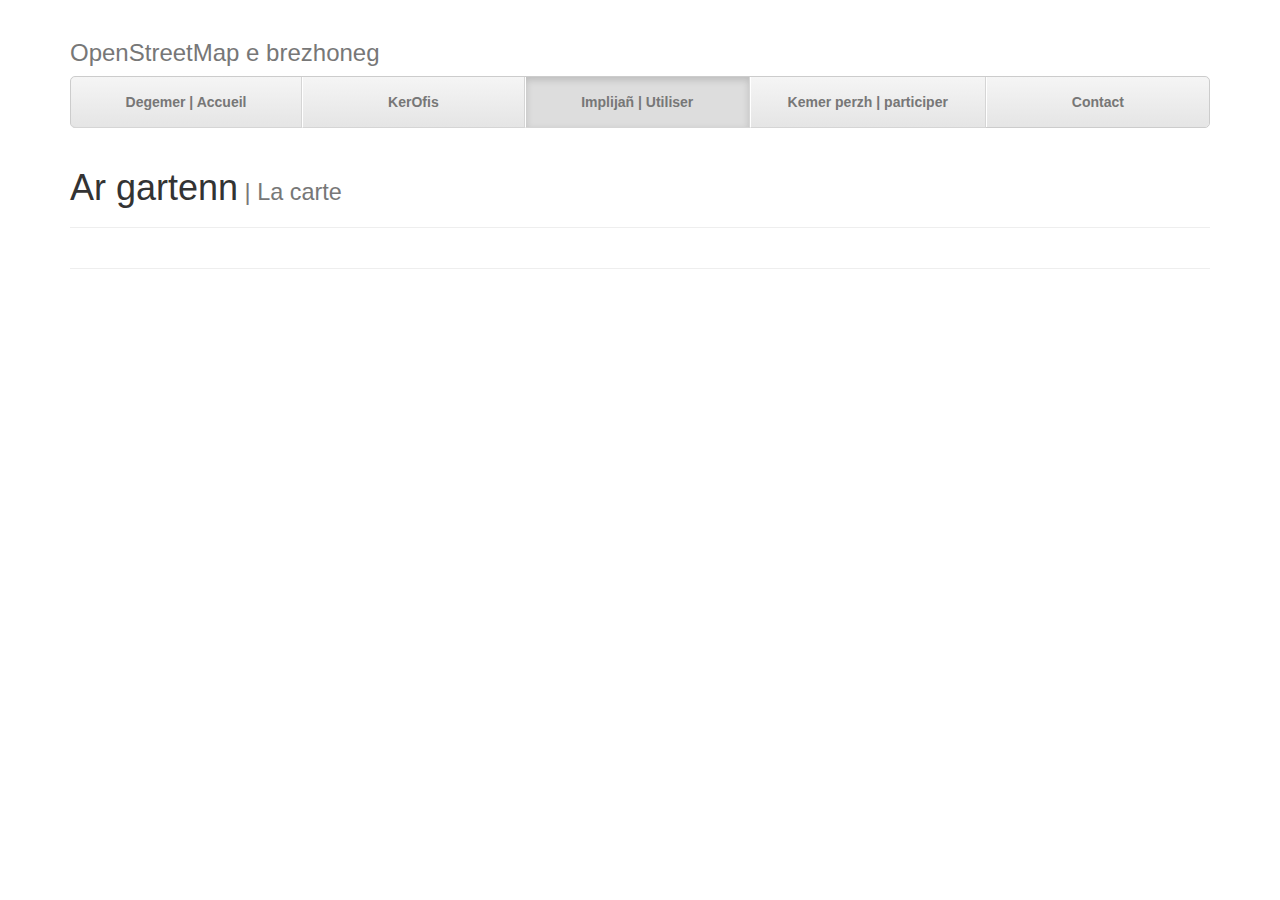
==== kartenn/index.html @ fdc5bade "First commit" ====
<!DOCTYPE html>
<html lang="fr">
  <head>
    <meta charset="utf-8">
    <meta http-equiv="X-UA-Compatible" content="IE=edge">
    <meta name="viewport" content="width=device-width, initial-scale=1">
    <!-- The above 3 meta tags *must* come first in the head; any other head content must come *after* these tags -->
    <meta name="description" content="">
    <meta name="author" content="">
    <link rel="icon" href="favicon.ico">

    <title>OpenStreetMap e brezhoneg</title>

    <!-- Bootstrap core CSS -->
    <link href="../bootstrap/css/bootstrap.min.css" rel="stylesheet">

    <!-- Custom styles for this template -->
    <link href="../justified-nav.css" rel="stylesheet">


    <!-- HTML5 shim and Respond.js for IE8 support of HTML5 elements and media queries -->
    <!--[if lt IE 9]>
      <script src="https://oss.maxcdn.com/html5shiv/3.7.2/html5shiv.min.js"></script>
      <script src="https://oss.maxcdn.com/respond/1.4.2/respond.min.js"></script>
    <![endif]-->

    <!-- openlayers 3 -->
    <link rel="stylesheet" href="http://openlayers.org/en/v3.13.1/css/ol.css" type="text/css">
    <script src="http://openlayers.org/en/v3.13.1/build/ol.js"></script>
    <style>
      a.skiplink {
        position: absolute;
        clip: rect(1px, 1px, 1px, 1px);
        padding: 0;
        border: 0;
        height: 1px;
        width: 1px;
        overflow: hidden;
      }
      a.skiplink:focus {
        clip: auto;
        height: auto;
        width: auto;
        background-color: #fff;
        padding: 0.3em;
      }
      #map:focus {
        outline: #4A74A8 solid 0.15em;
      }
    </style>


  </head>

  <body>

    <div class="container">

      <!-- The justified navigation menu is meant for single line per list item.
           Multiple lines will require custom code not provided by Bootstrap. -->
      <div class="masthead">
        <h3 class="text-muted">OpenStreetMap e brezhoneg</h3>
        <nav>
          <ul class="nav nav-justified">
            <li><a href=".././">Degemer | Accueil</a></li>
            <li><a href="#">KerOfis</a></li>
            <li class="active"><a href="#">Implijañ | Utiliser</a></li>
            <li><a href="../kemerperzh.html">Kemer perzh | participer</a></li>
            <li><a href="#">Contact</a></li>
          </ul>
        </nav>
      </div>

      <div class="page-header">
        <h1>Ar gartenn<small>&nbsp;| La carte</small></h1>
      </div>

    <a class="skiplink" href="#map">Go to map</a>
    <div id="map" class="map" tabindex="0"></div>
    <script>
      var map = new ol.Map({
        layers: [
          new ol.layer.Tile({
            //source: new ol.source.OSM()
            source: new ol.source.XYZ({
              name: 'osm-br',
              url: 'http://tile-{a-c}.openstreetmap.fr/bzh/{z}/{x}/{y}.png'
            })
          })
        ],
        target: 'map',
        controls: ol.control.defaults({
          attributionOptions: /** @type {olx.control.AttributionOptions} */ ({
            collapsible: false
          })
        }),
        view: new ol.View({
          projection: 'EPSG:3857',
          center: [-310000,6141000],
          zoom: 7
        })
      });

    </script>



      <!-- Site footer -->
      <footer class="footer">
        <p>&nbsp;</p>
      </footer>

    </div> <!-- /container -->

  </body>
</html>
---- justified-nav.css ----
body {
  padding-top: 20px;
}

.footer {
  padding-top: 40px;
  padding-bottom: 40px;
  margin-top: 40px;
  border-top: 1px solid #eee;
}

/* Main marketing message and sign up button */
.jumbotron {
  text-align: center;
  background-color: transparent;
}
.jumbotron .btn {
  padding: 14px 24px;
  font-size: 21px;
}

/* Customize the nav-justified links to be fill the entire space of the .navbar */

.nav-justified {
  background-color: #eee;
  border: 1px solid #ccc;
  border-radius: 5px;
}
.nav-justified > li > a {
  padding-top: 15px;
  padding-bottom: 15px;
  margin-bottom: 0;
  font-weight: bold;
  color: #777;
  text-align: center;
  background-color: #e5e5e5; /* Old browsers */
  background-image: -webkit-gradient(linear, left top, left bottom, from(#f5f5f5), to(#e5e5e5));
  background-image: -webkit-linear-gradient(top, #f5f5f5 0%, #e5e5e5 100%);
  background-image:      -o-linear-gradient(top, #f5f5f5 0%, #e5e5e5 100%);
  background-image:         linear-gradient(to bottom, #f5f5f5 0%,#e5e5e5 100%);
  filter: progid:DXImageTransform.Microsoft.gradient( startColorstr='#f5f5f5', endColorstr='#e5e5e5',GradientType=0 ); /* IE6-9 */
  background-repeat: repeat-x; /* Repeat the gradient */
  border-bottom: 1px solid #d5d5d5;
}
.nav-justified > .active > a,
.nav-justified > .active > a:hover,
.nav-justified > .active > a:focus {
  background-color: #ddd;
  background-image: none;
  -webkit-box-shadow: inset 0 3px 7px rgba(0,0,0,.15);
          box-shadow: inset 0 3px 7px rgba(0,0,0,.15);
}
.nav-justified > li:first-child > a {
  border-radius: 5px 5px 0 0;
}
.nav-justified > li:last-child > a {
  border-bottom: 0;
  border-radius: 0 0 5px 5px;
}

@media (min-width: 768px) {
  .nav-justified {
    max-height: 52px;
  }
  .nav-justified > li > a {
    border-right: 1px solid #d5d5d5;
    border-left: 1px solid #fff;
  }
  .nav-justified > li:first-child > a {
    border-left: 0;
    border-radius: 5px 0 0 5px;
  }
  .nav-justified > li:last-child > a {
    border-right: 0;
    border-radius: 0 5px 5px 0;
  }
}

/* Responsive: Portrait tablets and up */
@media screen and (min-width: 768px) {
  /* Remove the padding we set earlier */
  .masthead,
  .marketing,
  .footer {
    padding-right: 0;
    padding-left: 0;
  }
}
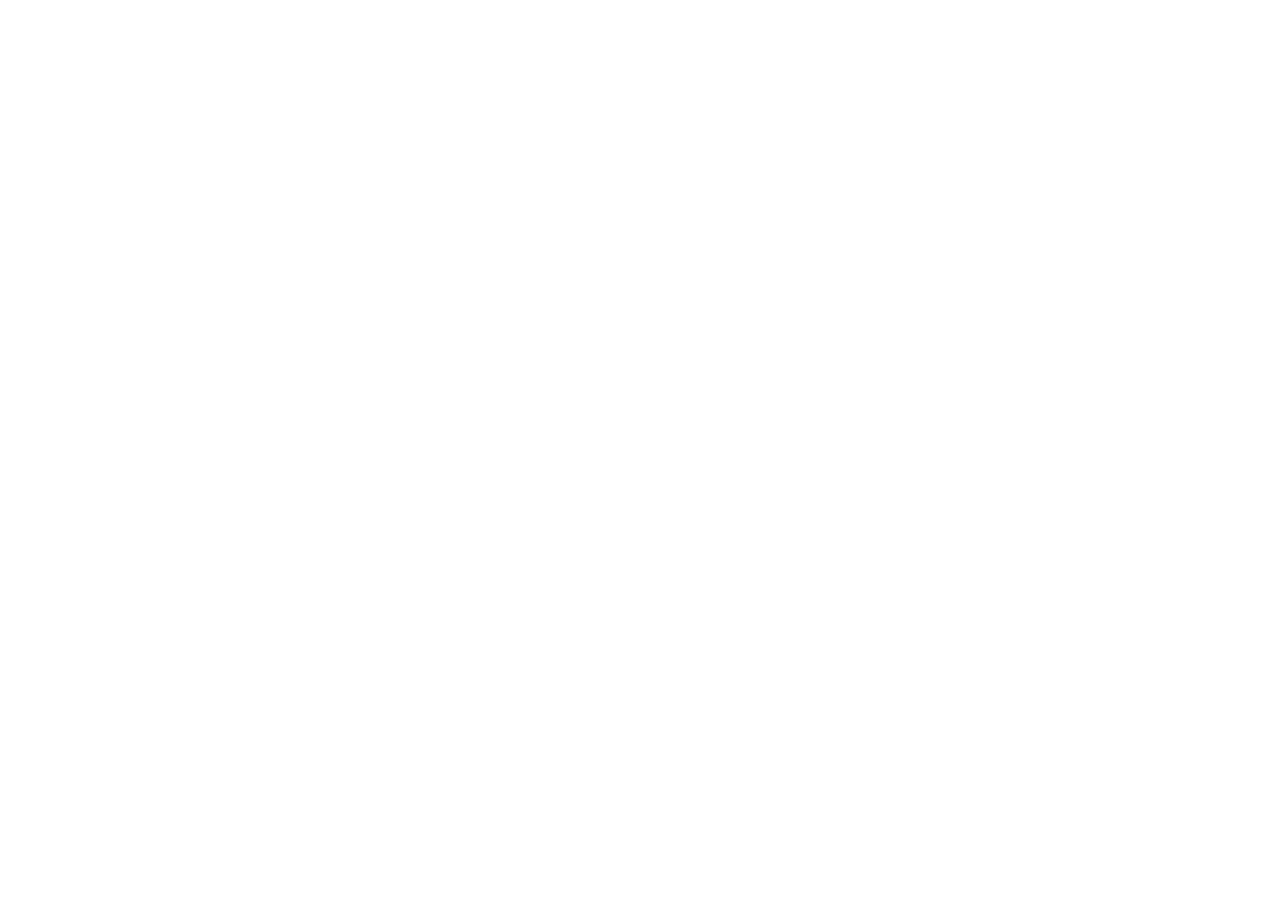
==== commit ff14396a: "update" ====
--- a/kartenn/index.html
+++ b/kartenn/index.html
@@ -1,116 +1,30 @@
 <!DOCTYPE html>
-<html lang="fr">
+<html>
   <head>
-    <meta charset="utf-8">
-    <meta http-equiv="X-UA-Compatible" content="IE=edge">
-    <meta name="viewport" content="width=device-width, initial-scale=1">
-    <!-- The above 3 meta tags *must* come first in the head; any other head content must come *after* these tags -->
-    <meta name="description" content="">
-    <meta name="author" content="">
-    <link rel="icon" href="favicon.ico">
-
-    <title>OpenStreetMap e brezhoneg</title>
-
-    <!-- Bootstrap core CSS -->
-    <link href="../bootstrap/css/bootstrap.min.css" rel="stylesheet">
-
-    <!-- Custom styles for this template -->
-    <link href="../justified-nav.css" rel="stylesheet">
-
-
-    <!-- HTML5 shim and Respond.js for IE8 support of HTML5 elements and media queries -->
-    <!--[if lt IE 9]>
-      <script src="https://oss.maxcdn.com/html5shiv/3.7.2/html5shiv.min.js"></script>
-      <script src="https://oss.maxcdn.com/respond/1.4.2/respond.min.js"></script>
-    <![endif]-->
-
-    <!-- openlayers 3 -->
-    <link rel="stylesheet" href="http://openlayers.org/en/v3.13.1/css/ol.css" type="text/css">
-    <script src="http://openlayers.org/en/v3.13.1/build/ol.js"></script>
-    <style>
-      a.skiplink {
-        position: absolute;
-        clip: rect(1px, 1px, 1px, 1px);
-        padding: 0;
-        border: 0;
-        height: 1px;
-        width: 1px;
-        overflow: hidden;
-      }
-      a.skiplink:focus {
-        clip: auto;
-        height: auto;
-        width: auto;
-        background-color: #fff;
-        padding: 0.3em;
-      }
-      #map:focus {
-        outline: #4A74A8 solid 0.15em;
-      }
-    </style>
-
-
+    <title>OSM tile server style name:br</title>
+    <link rel="stylesheet" href="https://openlayers.org/en/v3.19.1/css/ol.css" type="text/css">
+    <!-- The line below is only needed for old environments like Internet Explorer and Android 4.x -->
+    <script src="https://cdn.polyfill.io/v2/polyfill.min.js?features=requestAnimationFrame,Element.prototype.classList,URL"></script>
+    <script src="https://openlayers.org/en/v3.19.1/build/ol.js"></script>
   </head>
-
   <body>
-
-    <div class="container">
-
-      <!-- The justified navigation menu is meant for single line per list item.
-           Multiple lines will require custom code not provided by Bootstrap. -->
-      <div class="masthead">
-        <h3 class="text-muted">OpenStreetMap e brezhoneg</h3>
-        <nav>
-          <ul class="nav nav-justified">
-            <li><a href=".././">Degemer | Accueil</a></li>
-            <li><a href="#">KerOfis</a></li>
-            <li class="active"><a href="#">Implijañ | Utiliser</a></li>
-            <li><a href="../kemerperzh.html">Kemer perzh | participer</a></li>
-            <li><a href="#">Contact</a></li>
-          </ul>
-        </nav>
-      </div>
-
-      <div class="page-header">
-        <h1>Ar gartenn<small>&nbsp;| La carte</small></h1>
-      </div>
-
-    <a class="skiplink" href="#map">Go to map</a>
-    <div id="map" class="map" tabindex="0"></div>
+    <div id="map" class="map"></div>
     <script>
       var map = new ol.Map({
+        target: 'map',
         layers: [
           new ol.layer.Tile({
-            //source: new ol.source.OSM()
             source: new ol.source.XYZ({
-              name: 'osm-br',
-              url: 'http://tile-{a-c}.openstreetmap.fr/bzh/{z}/{x}/{y}.png'
+              url: 'http://tile.openstreetmap.local/br/{z}/{x}/{y}.png'
             })
           })
         ],
-        target: 'map',
-        controls: ol.control.defaults({
-          attributionOptions: /** @type {olx.control.AttributionOptions} */ ({
-            collapsible: false
-          })
-        }),
+	zoomslider: new ol.control.ZoomSlider(),
         view: new ol.View({
-          projection: 'EPSG:3857',
-          center: [-310000,6141000],
-          zoom: 7
+          center: ol.proj.fromLonLat([-2.30,48.1]),
+          zoom: 6
         })
       });
-
     </script>
-
-
-
-      <!-- Site footer -->
-      <footer class="footer">
-        <p>&nbsp;</p>
-      </footer>
-
-    </div> <!-- /container -->
-
   </body>
 </html>
